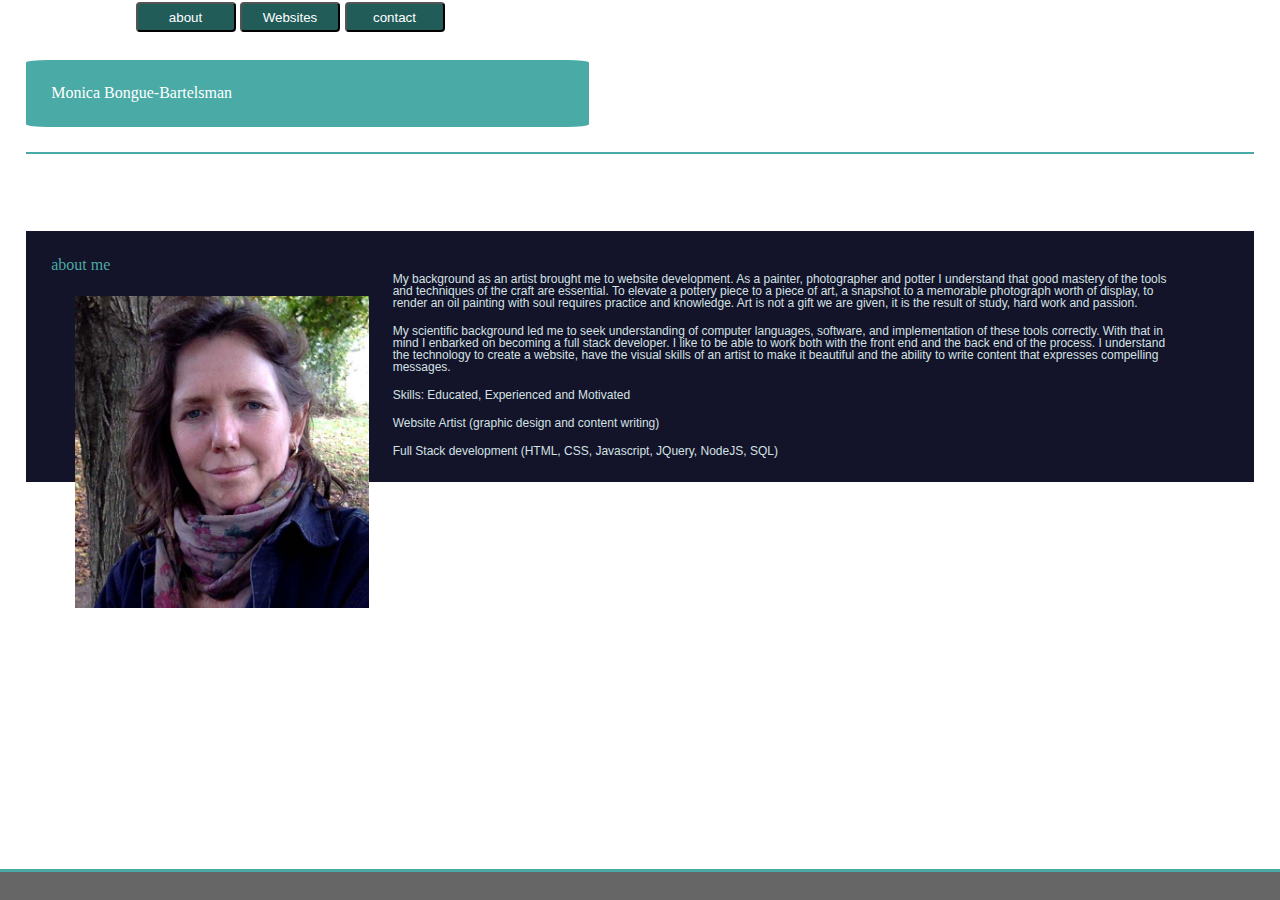
==== index.html @ 9a9e8c47 "portfolio updated with new bootstrap styling" ====
<!doctype html>
<html lang="en-us">

<head>
    <meta charset="UTF-8">
    <title>WebsitePortfolio</title>
    <link rel="stylesheet" href="assets/css/resetCSS.css">
    <link rel="stylesheet" href="assets/css/style.css">

</head>


<body>

    <nav class="navbar">
        <button s>
            <a href="index.html">about</a>
        </button>

        <button>
            <a href="digitalPortfolio.html">Websites</a>
        </button>

        <button>
            <a href="contact.html">contact</a>
        </button>


    </nav>


    <header>
        <h1>Monica Bongue-Bartelsman</h1>
    </header>

    <main>
        <div class="decoration">
        </div>

        <section class="aboutMe" class="container">
            <h2>about me</h2>

            <img class="Monica" src="assets/images/portfolioPhoto.jpg" alt="Monica Bongue">

            <p>My background as an artist brought me to website development. As a painter, photographer and potter I
                understand that good mastery of the tools and techniques of the craft are essential. To elevate a
                pottery piece to a piece of art, a snapshot to a memorable photograph worth of display, to render an oil
                painting with soul requires practice and knowledge. Art is not a gift we are given, it is the result of
                study, hard work and passion.
            </p>
            <br>
            <p>My scientific background led me to seek understanding of computer languages, software, and
                implementation of these tools correctly. With that in mind I enbarked on becoming a full stack
                developer. I like to be able to work both with the front end and the
                back end of the process. I understand the technology to create a website, have the visual skills of an
                artist to make it beautiful and the ability to write content that expresses compelling messages.
            </p>
            <br>
            <p> Skills: Educated, Experienced and Motivated</p>
            <br>
            <p> Website Artist (graphic design and content writing)</p>
            <br>
            <p> Full Stack development (HTML, CSS, Javascript, JQuery, NodeJS, SQL)
            </p>

        </section>

    </main>
    <div class="footer">
        <p></p>
    </div>

</body>







</html>
---- assets/css/resetCSS.css ----
/* http://meyerweb.com/eric/tools/css/reset/ 
   v2.0 | 20110126
   License: none (public domain)
*/

html,
body,
div,
span,
applet,
object,
iframe,
h1,
h2,
h3,
h4,
h5,
h6,
p,
blockquote,
pre,
a,
abbr,
acronym,
address,
big,
cite,
code,
del,
dfn,
em,
img,
ins,
kbd,
q,
s,
samp,
small,
strike,
strong,
sub,
sup,
tt,
var,
b,
u,
i,
center,
dl,
dt,
dd,
ol,
ul,
li,
fieldset,
form,
label,
legend,
table,
caption,
tbody,
tfoot,
thead,
tr,
th,
td,
article,
aside,
canvas,
details,
embed,
figure,
figcaption,
footer,
header,
hgroup,
menu,
nav,
output,
ruby,
section,
summary,
time,
mark,
audio,
video {
    margin: 0;
    padding: 0;
    border: 0;
    font-size: 100%;
    font: inherit;
    vertical-align: baseline;
}

/* HTML5 display-role reset for older browsers */
article,
aside,
details,
figcaption,
figure,
footer,
header,
hgroup,
menu,
nav,
section {
    display: block;
}

body {
    line-height: 1;
}

ol,
ul {
    list-style: none;
}

blockquote,
q {
    quotes: none;
}

blockquote:before,
blockquote:after,
q:before,
q:after {
    content: '';
    content: none;
}

table {
    border-collapse: collapse;
    border-spacing: 0;
}
---- assets/css/style.css ----
body {

    width: 100%;
    /* background-color: rgb(170, 138, 138); */
    background-image: url("../images/iceOnWindow.jpg");
    background-repeat: no-repeat;
    background-image: cover;
    background-position: center;
}

/* url("../images/questionmarks.jpg"); */
header {
    /*float: left;*/
    background-color: #4aaaa5;
    border-radius: 4%;
    width: 40%;
    padding: 2%;
    margin: 2%;
}

.navbar {
    /* float: right; */
    text-align: center;
    padding: 2px;
    text-decoration: none;
    font-size: 18px;
    line-height: 25px;
}

nav {
    /* float: right; */
    width: 45%;
}

.decoration {
    height: 5%;
    border-top: 2px solid #4aaaa5;
    padding: 2%;
    margin: 2%;
    width: 92%;
}

a {
    text-decoration: none;
    font-family: Arial, Helvetica, sans-serif;
    color: white;
}

button {
    height: 30px;
    width: 100px;
    border-radius: 4px;
    background-color: #225c59;
    color: white;
}

button:hover {
    border-radius: 4px;
    background-color: rgb(3, 63, 63);
    color: white;
    border: 2px solid black;
}

h1,
h4 {
    color: white;
    font-family: Georgia, 'Times New Roman', Times, serif
}

h2 {
    color: #4aaaa5;
}

section {
    /* float: left;*/
    background-color: rgb(19, 19, 41);
    padding: 2%;
    margin: 2%;
    width: 92%;
}

.gallery {
    /* float: left;*/
    padding: 2%;
    margin: 2%;
    width: 42%
}

.Monica {
    float: left;
    padding: 1%;
    margin: 1%;
    width: 25%
}

.tall {
    clear: both;
    float: left;
    padding: 2%;
    margin: 2%;
    width: 42%
}

/* .container {
    position: relative;
    display: inline-block;
    width: 46%;
    height: 46% */
/* } */

.text-block {
    width: 100%;
    height: 10%: position: absolute;
    bottom: 2%;
    right: 25%;
    background-color: rgb(3, 63, 63);
    padding-left: 2%;
    padding-right: 2%;
    text-align: center;
}

input {
    display: block;
    align-self: center;
    width: 50%;
    padding: 2%;
    margin: 2%;
}

.teal {
    background-color: #1b5754;
    color: white;
    border: solid 4%;
    border-radius: 16%;
    font-size: 24px;
}

p {
    font-size: 12px;
    font-family: Arial, Helvetica, sans-serif;
    width: 96%;
    color: rgb(211, 226, 228);
}

.footer {
    clear: both;
    position: fixed;
    left: 0;
    bottom: 0;
    width: 100%;
    background-color: #666666;
    height: 20px;
    padding: 4px;
    border-top: solid 3px #4aaaa5
}
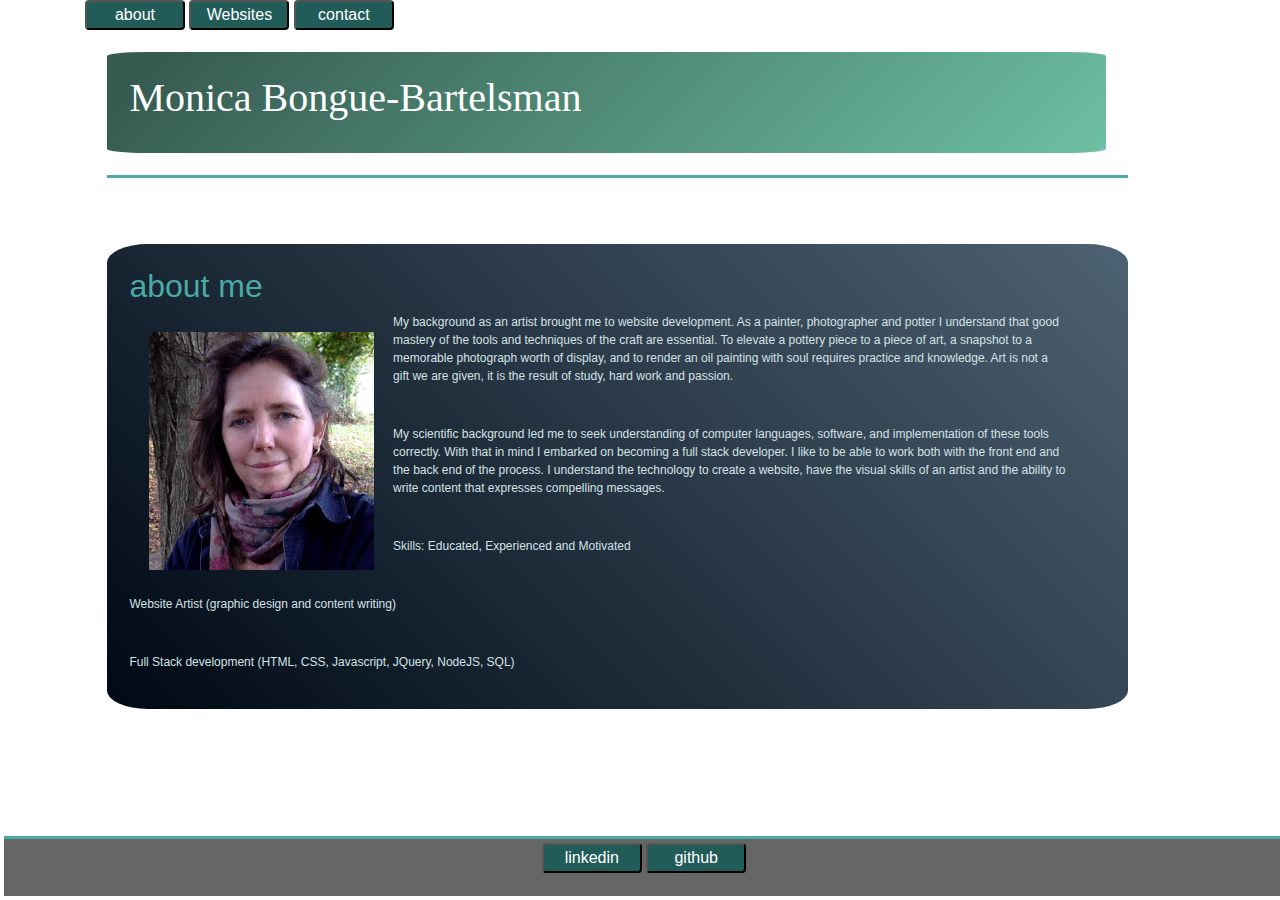
==== commit 4d31d594: "updated websites, styling" ====
--- a/index.html
+++ b/index.html
@@ -3,17 +3,19 @@
 
 <head>
     <meta charset="UTF-8">
-    <title>WebsitePortfolio</title>
+    <title>Website Portfolio</title>
     <link rel="stylesheet" href="assets/css/resetCSS.css">
+    <link rel="stylesheet" href="https://stackpath.bootstrapcdn.com/bootstrap/4.4.1/css/bootstrap.min.css"
+        integrity="sha384-Vkoo8x4CGsO3+Hhxv8T/Q5PaXtkKtu6ug5TOeNV6gBiFeWPGFN9MuhOf23Q9Ifjh" crossorigin="anonymous">
     <link rel="stylesheet" href="assets/css/style.css">
 
 </head>
 
 
-<body>
+<body class="container">
 
-    <nav class="navbar">
-        <button s>
+    <nav>
+        <button>
             <a href="index.html">about</a>
         </button>
 
@@ -24,8 +26,6 @@
         <button>
             <a href="contact.html">contact</a>
         </button>
-
-
     </nav>
 
 
@@ -44,16 +44,17 @@
 
             <p>My background as an artist brought me to website development. As a painter, photographer and potter I
                 understand that good mastery of the tools and techniques of the craft are essential. To elevate a
-                pottery piece to a piece of art, a snapshot to a memorable photograph worth of display, to render an oil
+                pottery piece to a piece of art, a snapshot to a memorable photograph worth of display, and to render an
+                oil
                 painting with soul requires practice and knowledge. Art is not a gift we are given, it is the result of
                 study, hard work and passion.
             </p>
             <br>
             <p>My scientific background led me to seek understanding of computer languages, software, and
-                implementation of these tools correctly. With that in mind I enbarked on becoming a full stack
+                implementation of these tools correctly. With that in mind I embarked on becoming a full stack
                 developer. I like to be able to work both with the front end and the
                 back end of the process. I understand the technology to create a website, have the visual skills of an
-                artist to make it beautiful and the ability to write content that expresses compelling messages.
+                artist and the ability to write content that expresses compelling messages.
             </p>
             <br>
             <p> Skills: Educated, Experienced and Motivated</p>
@@ -67,11 +68,27 @@
 
     </main>
     <div class="footer">
-        <p></p>
+        <button class="myButton">
+            <a href="https://www.linkedin.com/in/alicia-bongue-bartelsman-09471832/">linkedin</a>
+        </button>
+
+        <button class="myButton">
+            <a href="https://github.com/Artierra">github</a>
+        </button>
     </div>
 
 </body>
 
+<script src="https://code.jquery.com/jquery-3.3.1.slim.min.js"
+    integrity="sha384-q8i/X+965DzO0rT7abK41JStQIAqVgRVzpbzo5smXKp4YfRvH+8abtTE1Pi6jizo" crossorigin="anonymous">
+</script>
+<script src="https://cdnjs.cloudflare.com/ajax/libs/popper.js/1.14.7/umd/popper.min.js"
+    integrity="sha384-UO2eT0CpHqdSJQ6hJty5KVphtPhzWj9WO1clHTMGa3JDZwrnQq4sF86dIHNDz0W1" crossorigin="anonymous">
+</script>
+<script src="https://stackpath.bootstrapcdn.com/bootstrap/4.3.1/js/bootstrap.min.js"
+    integrity="sha384-JjSmVgyd0p3pXB1rRibZUAYoIIy6OrQ6VrjIEaFf/nJGzIxFDsf4x0xIM+B07jRM" crossorigin="anonymous">
+</script>
+<script src="//code.jquery.com/jquery-1.10.2.js"></script>
 
 
 
--- a/assets/css/style.css
+++ b/assets/css/style.css
@@ -13,28 +13,41 @@
     /*float: left;*/
     background-color: #4aaaa5;
     border-radius: 4%;
-    width: 40%;
+    width: 90%;
     padding: 2%;
     margin: 2%;
+    /* Permalink - use to edit and share this gradient: https://colorzilla.com/gradient-editor/#365b51+5,6dbfa1+99,7cbcb8+99 */
+    background: #365b51;
+    /* Old browsers */
+    background: -moz-linear-gradient(-45deg, #365b51 5%, #6dbfa1 99%, #7cbcb8 99%);
+    /* FF3.6-15 */
+    background: -webkit-linear-gradient(-45deg, #365b51 5%, #6dbfa1 99%, #7cbcb8 99%);
+    /* Chrome10-25,Safari5.1-6 */
+    background: linear-gradient(135deg, #365b51 5%, #6dbfa1 99%, #7cbcb8 99%);
+    /* W3C, IE10+, FF16+, Chrome26+, Opera12+, Safari7+ */
+    filter: progid:DXImageTransform.Microsoft.gradient(startColorstr='#365b51', endColorstr='#7cbcb8', GradientType=1);
+    /* IE6-9 fallback on horizontal gradient */
+
 }
 
+/* 
 .navbar {
-    /* float: right; */
+
     text-align: center;
     padding: 2px;
     text-decoration: none;
     font-size: 18px;
     line-height: 25px;
-}
+} */
 
 nav {
-    /* float: right; */
-    width: 45%;
+
+    width: 90%;
 }
 
 .decoration {
     height: 5%;
-    border-top: 2px solid #4aaaa5;
+    border-top: 3px solid #4aaaa5;
     padding: 2%;
     margin: 2%;
     width: 92%;
@@ -72,15 +85,26 @@
 }
 
 section {
-    /* float: left;*/
+
     background-color: rgb(19, 19, 41);
+    /* Permalink - use to edit and share this gradient: https://colorzilla.com/gradient-editor/#18447c+2,99dbdd+100,a2c8e5+100 */
+    background: #18447c;
+    /* Old browsers */
+    background: -moz-linear-gradient(45deg, #010a16 2%, #a2c8e5 100%);
+    /* FF3.6-15 */
+    background: -webkit-linear-gradient(45deg, #010a16 2%, #4d6272 100%);
+    /* Chrome10-25,Safari5.1-6 */
+    background: linear-gradient(45deg, #010a16 2%, #4d6272 100%);
+    /* W3C, IE10+, FF16+, Chrome26+, Opera12+, Safari7+ */
+    filter: progid:DXImageTransform.Microsoft.gradient(startColorstr='#18447c', endColorstr='#a2c8e5', GradientType=1);
+    /* IE6-9 fallback on horizontal gradient */
+    border-radius: 4%;
     padding: 2%;
     margin: 2%;
     width: 92%;
 }
 
 .gallery {
-    /* float: left;*/
     padding: 2%;
     margin: 2%;
     width: 42%
@@ -101,16 +125,11 @@
     width: 42%
 }
 
-/* .container {
-    position: relative;
-    display: inline-block;
-    width: 46%;
-    height: 46% */
-/* } */
 
 .text-block {
     width: 100%;
-    height: 10%: position: absolute;
+    height: 10%;
+
     bottom: 2%;
     right: 25%;
     background-color: rgb(3, 63, 63);
@@ -149,7 +168,30 @@
     bottom: 0;
     width: 100%;
     background-color: #666666;
-    height: 20px;
+    height: 60px;
     padding: 4px;
-    border-top: solid 3px #4aaaa5
+    margin: 4px;
+    border-top: solid 3px #4aaaa5;
+    text-align: center;
+
+}
+
+#linkedin {
+    padding-left: 30px;
+    background-image: url('../images/linkedinLogo.jpg');
+    height: 30px;
+    line-height: 30px;
+}
+
+#github {
+    padding-left: 40px;
+    background-image: url('../images/githubLogo2.png');
+    height: 40px;
+    line-height: 40px;
+}
+
+.websitelinks {
+    padding: 4%;
+    margin: 4%;
+    border: 4%
 }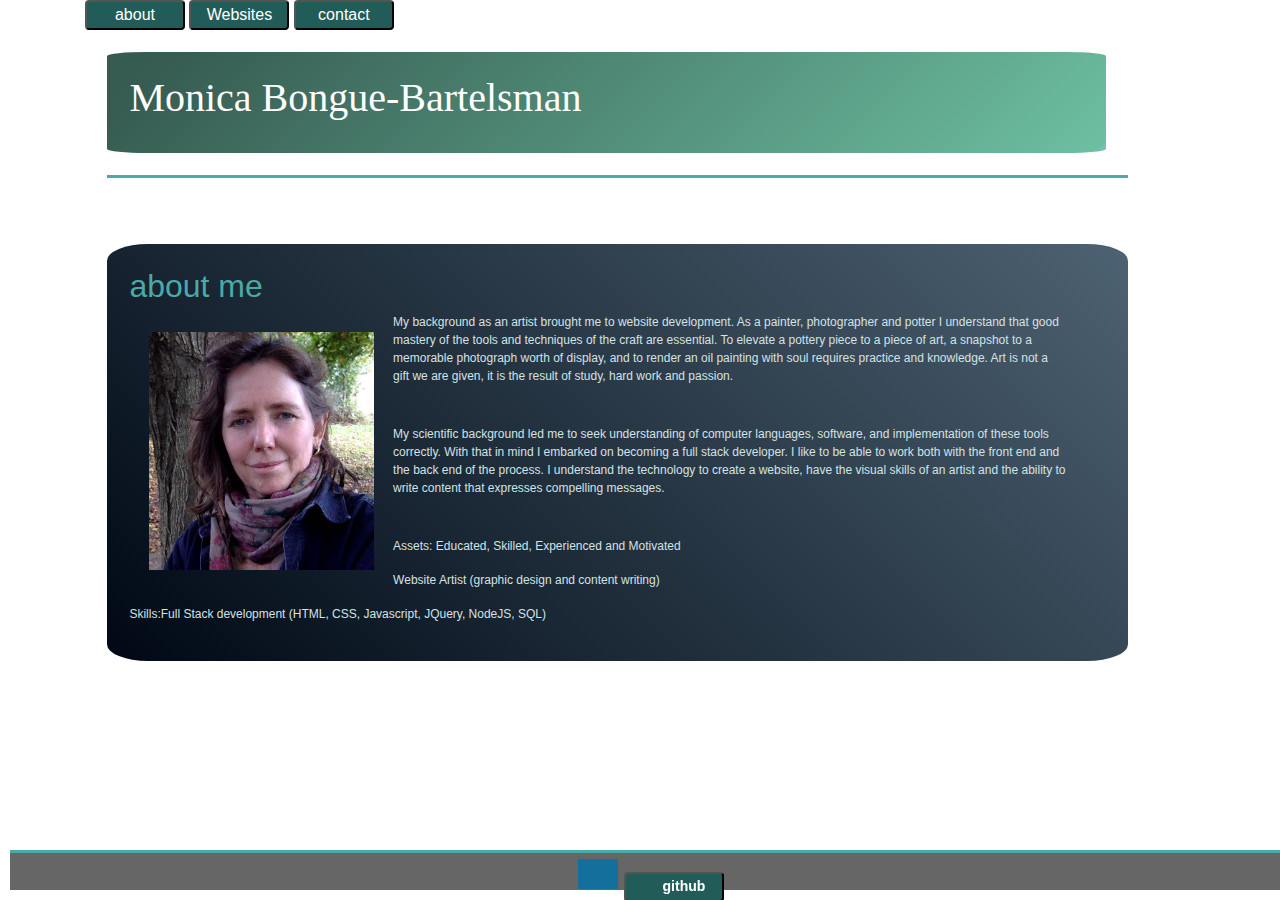
==== commit b7c5f344: "added new website link" ====
--- a/index.html
+++ b/index.html
@@ -57,25 +57,33 @@
                 artist and the ability to write content that expresses compelling messages.
             </p>
             <br>
-            <p> Skills: Educated, Experienced and Motivated</p>
-            <br>
+            <p>Assets: Educated, Skilled, Experienced and Motivated</p>
+
             <p> Website Artist (graphic design and content writing)</p>
-            <br>
-            <p> Full Stack development (HTML, CSS, Javascript, JQuery, NodeJS, SQL)
+
+            <p> Skills:Full Stack development (HTML, CSS, Javascript, JQuery, NodeJS, SQL)
+
             </p>
 
         </section>
 
     </main>
     <div class="footer">
-        <button class="myButton">
-            <a href="https://www.linkedin.com/in/alicia-bongue-bartelsman-09471832/">linkedin</a>
-        </button>
+        <div class="entry-social">
 
-        <button class="myButton">
-            <a href="https://github.com/Artierra">github</a>
-        </button>
-    </div>
+            <a href="https://www.linkedin.com/" target="_blank" class="linkedin"></a>
+
+
+
+            <div class="myButton linkedin">
+                <a href="https://www.linkedin.com/in/alicia-bongue-bartelsman-09471832/" target="-blank"></a>
+            </div>
+
+            <button class="myButton">
+                <a href="https://github.com/Artierra" target="-blank"><span class="fab fa-github"></span>github</a>
+            </button>
+        </div>
+
 
 </body>
 
@@ -95,4 +103,22 @@
 
 
 
-</html>+</html>
+
+<!-- <div class="linkedin">
+    <a href="https://www.linkedin.com/" target="_blank">linkedin</a>
+</div> -->
+
+<!-- <div class="card">
+    <div class="card-body d-flex flex-column myCard">
+        <img class="img-thumbnail img-fluid" src="./assets/images/hospice.jpg" alt="">
+
+        <h6 class="card-text">For 40 years, Hospice of the Western Reserve has provided palliative and
+            end-of-lifecare, caregiver support, and bereavement services throughout Northern Ohio.
+        </h6>
+        <a href="https://www.hospicewr.org/" class="myButton3 align-self-end mt-auto" target="_blank">Explore
+            now!</a>
+
+
+    </div>
+</div> -->--- a/assets/css/style.css
+++ b/assets/css/style.css
@@ -168,30 +168,98 @@
     bottom: 0;
     width: 100%;
     background-color: #666666;
-    height: 60px;
+    height: 40px;
     padding: 4px;
-    margin: 4px;
+    margin: 10px;
     border-top: solid 3px #4aaaa5;
     text-align: center;
 
 }
 
+/* 
 #linkedin {
     padding-left: 30px;
     background-image: url('../images/linkedinLogo.jpg');
     height: 30px;
     line-height: 30px;
-}
+} */
 
 #github {
     padding-left: 40px;
-    background-image: url('../images/githubLogo2.png');
+    background-image: url("../images/github-logo.png");
     height: 40px;
     line-height: 40px;
 }
 
-.websitelinks {
+/* .websitelinks {
     padding: 4%;
     margin: 4%;
     border: 4%
+} */
+
+.entry-social {
+    margin-bottom: 20px;
+    color: rgb(126, 126, 126);
+    display: block;
+    font-family: 'Open Sans', Tahoma, Verdana, Arial, sans-serif, Faruma, Faseyha;
+    font-size: 14px;
+    font-weight: normal;
+    height: auto;
+    line-height: 23.799999237060547px;
+    margin-bottom: 20px;
+    width: 100%;
+    width: 100%;
+    float: left;
+    border: solid 0px #aaa;
+    text-align: center;
+}
+
+.entry-social div {
+    display: block;
+    /* width: 138px; */
+    margin: 2px;
+    display: inline-block;
+    /* vertical-align: middle; */
+}
+
+.entry-social a {
+    text-decoration: none;
+    display: block;
+    padding-left: 20px;
+    color: #FFFFFF !important;
+    font-weight: bold;
+    transition: background-color .3s;
+}
+
+
+.entry-social .linkedin a {
+    padding: 7px 10px 7px 32px;
+    background: #136F9B url('https://4.bp.blogspot.com/-yuEMxhpIXPc/UeDltjBGR1I/AAAAAAAAAr4/kgidavlGbY8/s1600/linkedin14.png') no-repeat 10px center;
+    padding-left: 30px;
+    /* background-image: url('../images/linkedinLogo.jpg'); */
+    height: 30px;
+    line-height: 30px;
+}
+
+
+.entry-social .linkedin a:hover {
+    background-color: rgb(15, 89, 125);
+}
+
+/* .entry-social .github a {
+    padding: 7px 10px 7px 32px;
+    background: #136F9B url('https://4.bp.blogspot.com/-yuEMxhpIXPc/UeDltjBGR1I/AAAAAAAAAr4/kgidavlGbY8/s1600/linkedin14.png') no-repeat 10px center;
+    padding-left: 30px;
+    /* background-image: url('../images/linkedinLogo.jpg'); */
+height: 30px;
+line-height: 30px;
+}
+
+
+.entry-social .github a:hover {
+    background-color: rgb(15, 89, 125);
+}
+
+.bg-default{
+    background-color:#225c59:
 }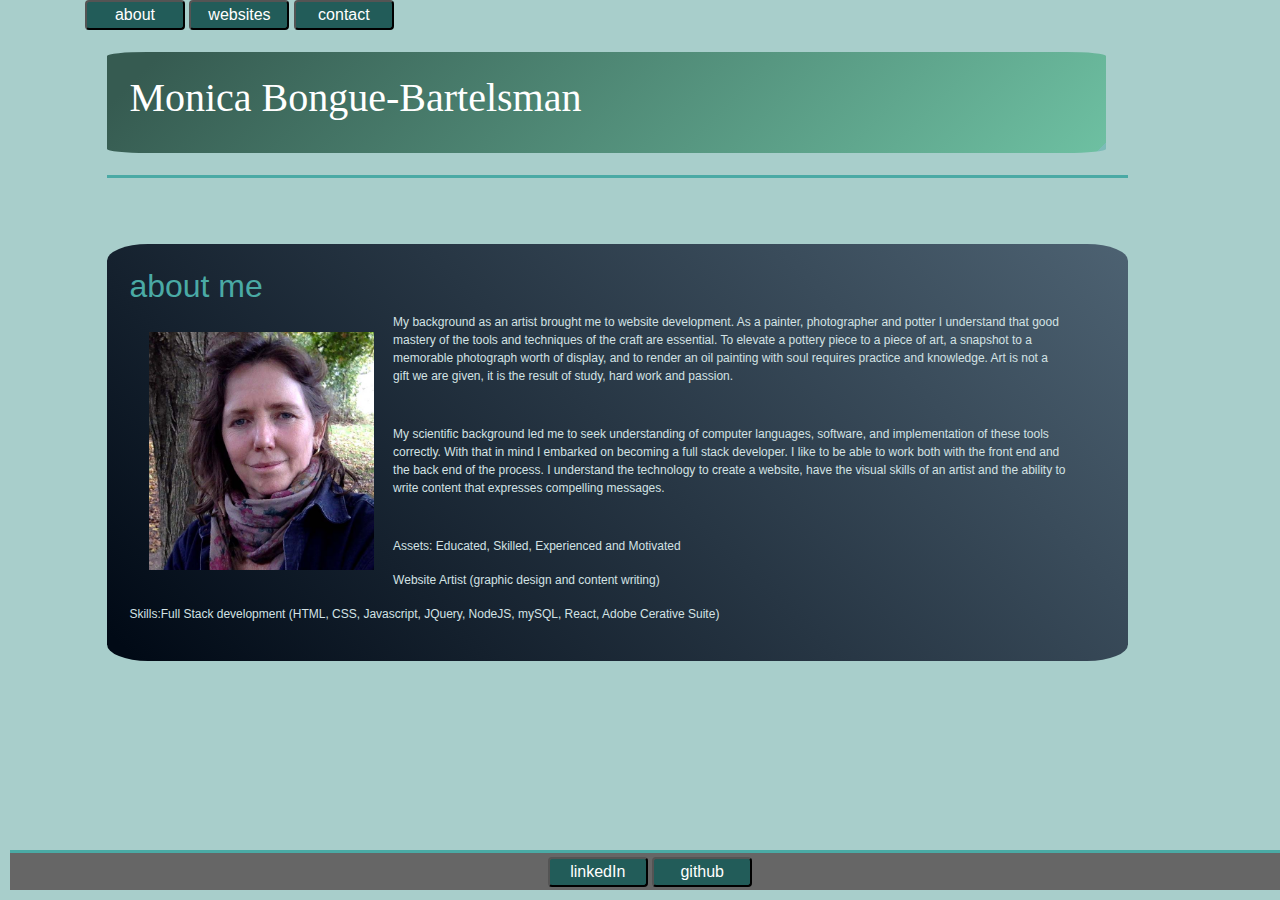
==== commit 23032a31: "resizing images in portfolio" ====
--- a/index.html
+++ b/index.html
@@ -20,7 +20,7 @@
         </button>
 
         <button>
-            <a href="digitalPortfolio.html">Websites</a>
+            <a href="digitalPortfolio.html">websites</a>
         </button>
 
         <button>
@@ -61,7 +61,8 @@
 
             <p> Website Artist (graphic design and content writing)</p>
 
-            <p> Skills:Full Stack development (HTML, CSS, Javascript, JQuery, NodeJS, SQL)
+            <p> Skills:Full Stack development (HTML, CSS, Javascript, JQuery, NodeJS, mySQL, React, Adobe Cerative
+                Suite)
 
             </p>
 
@@ -69,33 +70,29 @@
 
     </main>
     <div class="footer">
-        <div class="entry-social">
 
-            <a href="https://www.linkedin.com/" target="_blank" class="linkedin"></a>
-
-
-
-            <div class="myButton linkedin">
-                <a href="https://www.linkedin.com/in/alicia-bongue-bartelsman-09471832/" target="-blank"></a>
-            </div>
-
-            <button class="myButton">
-                <a href="https://github.com/Artierra" target="-blank"><span class="fab fa-github"></span>github</a>
-            </button>
-        </div>
+        <button>
+            <a href="https://www.linkedin.com/in/alicia-bongue-bartelsman-09471832/" target="-blank">linkedIn</a>
+        </button>
+        <!-- img class="button"
+                    src="assets/images/linkedinLogo.jpg"> -->
+        <button>
+            <a href="https://github.com/Artierra" target="-blank"><span class="fab fa-github"></span>github</a>
+        </button>
+    </div>
 
 
 </body>
 
 <script src="https://code.jquery.com/jquery-3.3.1.slim.min.js"
     integrity="sha384-q8i/X+965DzO0rT7abK41JStQIAqVgRVzpbzo5smXKp4YfRvH+8abtTE1Pi6jizo" crossorigin="anonymous">
-</script>
+    </script>
 <script src="https://cdnjs.cloudflare.com/ajax/libs/popper.js/1.14.7/umd/popper.min.js"
     integrity="sha384-UO2eT0CpHqdSJQ6hJty5KVphtPhzWj9WO1clHTMGa3JDZwrnQq4sF86dIHNDz0W1" crossorigin="anonymous">
-</script>
+    </script>
 <script src="https://stackpath.bootstrapcdn.com/bootstrap/4.3.1/js/bootstrap.min.js"
     integrity="sha384-JjSmVgyd0p3pXB1rRibZUAYoIIy6OrQ6VrjIEaFf/nJGzIxFDsf4x0xIM+B07jRM" crossorigin="anonymous">
-</script>
+    </script>
 <script src="//code.jquery.com/jquery-1.10.2.js"></script>
 
 
--- a/assets/css/style.css
+++ b/assets/css/style.css
@@ -1,8 +1,8 @@
 body {
 
     width: 100%;
-    /* background-color: rgb(170, 138, 138); */
-    background-image: url("../images/iceOnWindow.jpg");
+    background-color: rgb(168, 206, 203);
+    /* background-image: url("../images/iceOnWindow.jpg"); */
     background-repeat: no-repeat;
     background-image: cover;
     background-position: center;
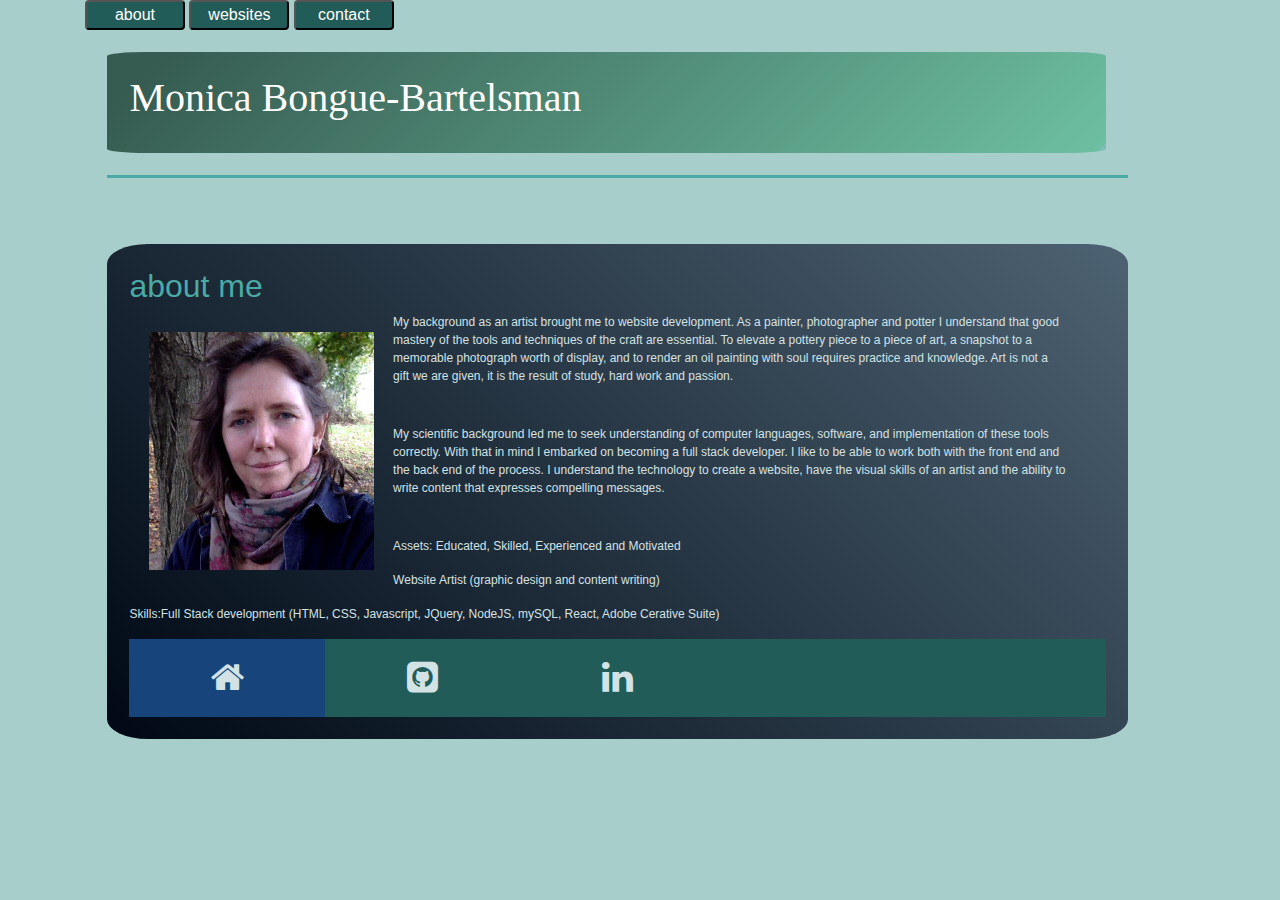
==== commit 2130d8a1: "removed footer, added icon bar and social media icons" ====
--- a/index.html
+++ b/index.html
@@ -7,8 +7,8 @@
     <link rel="stylesheet" href="assets/css/resetCSS.css">
     <link rel="stylesheet" href="https://stackpath.bootstrapcdn.com/bootstrap/4.4.1/css/bootstrap.min.css"
         integrity="sha384-Vkoo8x4CGsO3+Hhxv8T/Q5PaXtkKtu6ug5TOeNV6gBiFeWPGFN9MuhOf23Q9Ifjh" crossorigin="anonymous">
+    <link rel="stylesheet" href="https://cdnjs.cloudflare.com/ajax/libs/font-awesome/4.7.0/css/font-awesome.min.css">
     <link rel="stylesheet" href="assets/css/style.css">
-
 </head>
 
 
@@ -33,52 +33,48 @@
         <h1>Monica Bongue-Bartelsman</h1>
     </header>
 
-    <main>
-        <div class="decoration">
+
+    <div class="decoration">
+    </div>
+
+    <section class="aboutMe" class="container">
+        <h2>about me</h2>
+
+        <img class="Monica" src="assets/images/portfolioPhoto.jpg" alt="Monica Bongue">
+
+        <p>My background as an artist brought me to website development. As a painter, photographer and potter I
+            understand that good mastery of the tools and techniques of the craft are essential. To elevate a
+            pottery piece to a piece of art, a snapshot to a memorable photograph worth of display, and to render an
+            oil
+            painting with soul requires practice and knowledge. Art is not a gift we are given, it is the result of
+            study, hard work and passion.
+        </p>
+        <br>
+        <p>My scientific background led me to seek understanding of computer languages, software, and
+            implementation of these tools correctly. With that in mind I embarked on becoming a full stack
+            developer. I like to be able to work both with the front end and the
+            back end of the process. I understand the technology to create a website, have the visual skills of an
+            artist and the ability to write content that expresses compelling messages.
+        </p>
+        <br>
+        <p>Assets: Educated, Skilled, Experienced and Motivated</p>
+
+        <p> Website Artist (graphic design and content writing)</p>
+
+        <p> Skills:Full Stack development (HTML, CSS, Javascript, JQuery, NodeJS, mySQL, React, Adobe Cerative
+            Suite)
+
+        </p>
+        <div class="icon-bar">
+            <a class="active" href="index.html"><i class="fa fa-home" target="_blank"></i></a>
+            <a href="https://github.com/Artierra"><i class="fa fa-github-square target=" _blank></i></a>
+            <a href="https://www.linkedin.com/in/alicia-bongue-bartelsman-09471832/" target="_blank"><i
+                    class="fa fa-linkedin"></i></a>
+
         </div>
+    </section>
 
-        <section class="aboutMe" class="container">
-            <h2>about me</h2>
 
-            <img class="Monica" src="assets/images/portfolioPhoto.jpg" alt="Monica Bongue">
-
-            <p>My background as an artist brought me to website development. As a painter, photographer and potter I
-                understand that good mastery of the tools and techniques of the craft are essential. To elevate a
-                pottery piece to a piece of art, a snapshot to a memorable photograph worth of display, and to render an
-                oil
-                painting with soul requires practice and knowledge. Art is not a gift we are given, it is the result of
-                study, hard work and passion.
-            </p>
-            <br>
-            <p>My scientific background led me to seek understanding of computer languages, software, and
-                implementation of these tools correctly. With that in mind I embarked on becoming a full stack
-                developer. I like to be able to work both with the front end and the
-                back end of the process. I understand the technology to create a website, have the visual skills of an
-                artist and the ability to write content that expresses compelling messages.
-            </p>
-            <br>
-            <p>Assets: Educated, Skilled, Experienced and Motivated</p>
-
-            <p> Website Artist (graphic design and content writing)</p>
-
-            <p> Skills:Full Stack development (HTML, CSS, Javascript, JQuery, NodeJS, mySQL, React, Adobe Cerative
-                Suite)
-
-            </p>
-
-        </section>
-
-    </main>
-    <div class="footer">
-
-        <button>
-            <a href="https://www.linkedin.com/in/alicia-bongue-bartelsman-09471832/" target="-blank">linkedIn</a>
-        </button>
-        <!-- img class="button"
-                    src="assets/images/linkedinLogo.jpg"> -->
-        <button>
-            <a href="https://github.com/Artierra" target="-blank"><span class="fab fa-github"></span>github</a>
-        </button>
     </div>
 
 
--- a/assets/css/style.css
+++ b/assets/css/style.css
@@ -262,4 +262,36 @@
 
 .bg-default{
     background-color:#225c59:
+}
+.icon-bar {
+  width: 1005;
+  background-color: #225c59; 
+  overflow: auto;
+}
+
+/* 
+.icon-bar a {
+  display: block;
+  text-align: center;
+  padding: 16px;
+  transition: all 0.3s ease;
+  color: #d3e2e4;
+  font-size: 36px;
+} */
+.icon-bar a {
+  float: left;
+  width: 20%;
+  text-align: center;
+  padding: 12px 0;
+  transition: all 0.3s ease;
+  color: #d3e2e4;
+  font-size: 36px;
+}
+
+.icon-bar a:hover {
+  background-color:#a8cecb;
+}
+
+.active {
+  background-color: #18447c;
 }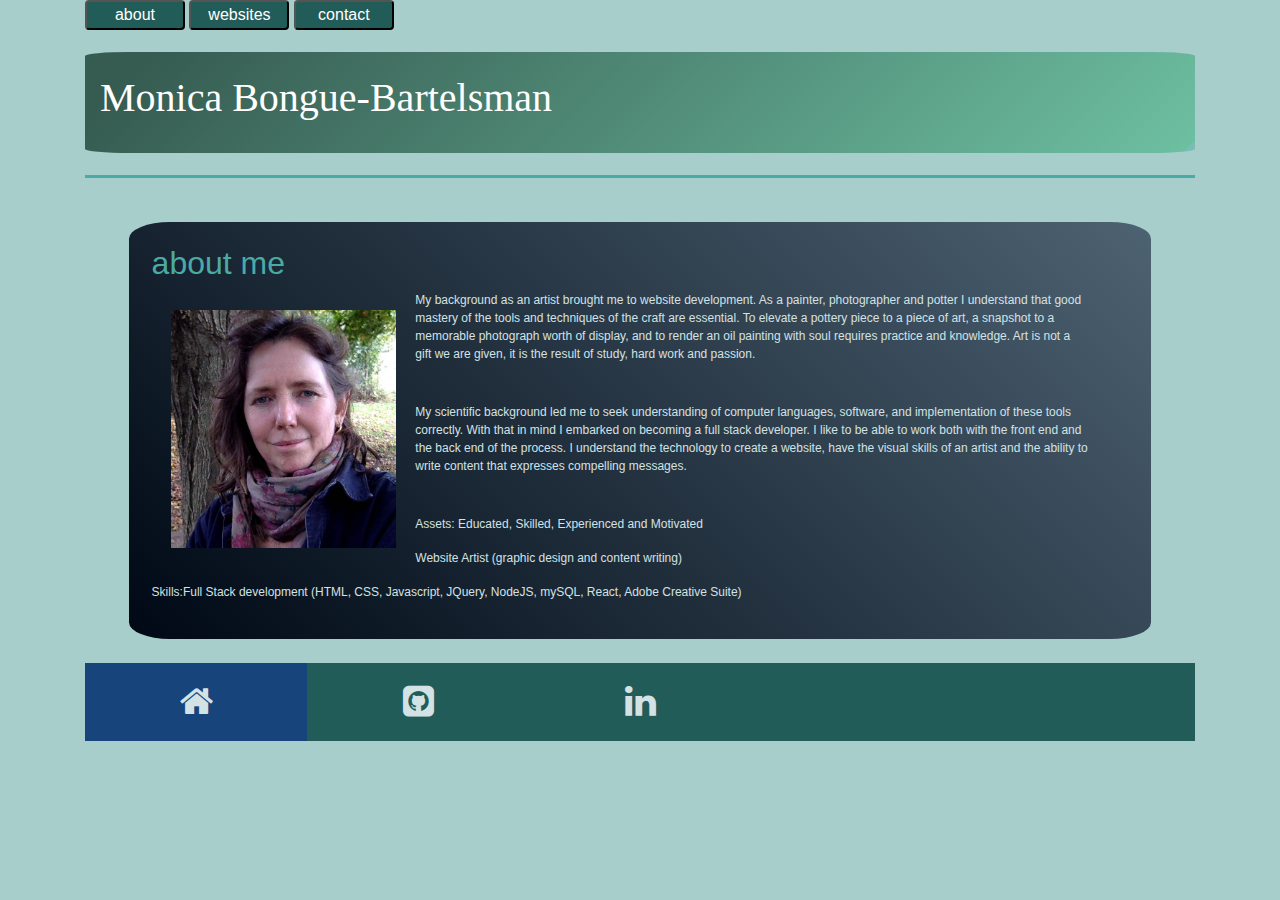
==== commit 44224bdc: "icon bar edits" ====
--- a/index.html
+++ b/index.html
@@ -29,12 +29,12 @@
     </nav>
 
 
-    <header>
+    <header class="container">
         <h1>Monica Bongue-Bartelsman</h1>
     </header>
 
 
-    <div class="decoration">
+    <div class="decoration container">
     </div>
 
     <section class="aboutMe" class="container">
@@ -61,19 +61,20 @@
 
         <p> Website Artist (graphic design and content writing)</p>
 
-        <p> Skills:Full Stack development (HTML, CSS, Javascript, JQuery, NodeJS, mySQL, React, Adobe Cerative
+        <p> Skills:Full Stack development (HTML, CSS, Javascript, JQuery, NodeJS, mySQL, React, Adobe Creative
             Suite)
 
         </p>
-        <div class="icon-bar">
-            <a class="active" href="index.html"><i class="fa fa-home" target="_blank"></i></a>
-            <a href="https://github.com/Artierra"><i class="fa fa-github-square target=" _blank></i></a>
-            <a href="https://www.linkedin.com/in/alicia-bongue-bartelsman-09471832/" target="_blank"><i
-                    class="fa fa-linkedin"></i></a>
 
-        </div>
     </section>
+    <br>
+    <div class="icon-bar">
+        <a class="active" href="index.html"><i class="fa fa-home" target="_blank"></i></a>
+        <a href="https://github.com/Artierra"><i class="fa fa-github-square target=" _blank></i></a>
+        <a href="https://www.linkedin.com/in/alicia-bongue-bartelsman-09471832/" target="_blank"><i
+                class="fa fa-linkedin"></i></a>
 
+    </div>
 
     </div>
 
--- a/assets/css/style.css
+++ b/assets/css/style.css
@@ -42,15 +42,18 @@
 
 nav {
 
-    width: 90%;
+    width: 100%;
+}
+header{
+     width: 100%;
 }
 
 .decoration {
     height: 5%;
     border-top: 3px solid #4aaaa5;
     padding: 2%;
-    margin: 2%;
-    width: 92%;
+    margin: auto;
+    width: 100%;
 }
 
 a {
@@ -100,7 +103,7 @@
     /* IE6-9 fallback on horizontal gradient */
     border-radius: 4%;
     padding: 2%;
-    margin: 2%;
+    margin: auto;
     width: 92%;
 }
 
@@ -129,13 +132,13 @@
 .text-block {
     width: 100%;
     height: 10%;
-
     bottom: 2%;
     right: 25%;
     background-color: rgb(3, 63, 63);
     padding-left: 2%;
     padding-right: 2%;
     text-align: center;
+    border-radius:4%;
 }
 
 input {
@@ -144,6 +147,7 @@
     width: 50%;
     padding: 2%;
     margin: 2%;
+   
 }
 
 .teal {
@@ -161,7 +165,7 @@
     color: rgb(211, 226, 228);
 }
 
-.footer {
+/* .footer {
     clear: both;
     position: fixed;
     left: 0;
@@ -174,7 +178,7 @@
     border-top: solid 3px #4aaaa5;
     text-align: center;
 
-}
+} */
 
 /* 
 #linkedin {
@@ -183,13 +187,13 @@
     height: 30px;
     line-height: 30px;
 } */
-
+/* 
 #github {
     padding-left: 40px;
     background-image: url("../images/github-logo.png");
     height: 40px;
     line-height: 40px;
-}
+} */
 
 /* .websitelinks {
     padding: 4%;
@@ -197,7 +201,7 @@
     border: 4%
 } */
 
-.entry-social {
+/* .entry-social {
     margin-bottom: 20px;
     color: rgb(126, 126, 126);
     display: block;
@@ -217,11 +221,11 @@
 .entry-social div {
     display: block;
     /* width: 138px; */
-    margin: 2px;
-    display: inline-block;
+    /* margin: 2px;
+    display: inline-block; */
     /* vertical-align: middle; */
-}
-
+/* } */
+/* 
 .entry-social a {
     text-decoration: none;
     display: block;
@@ -232,52 +236,21 @@
 }
 
 
-.entry-social .linkedin a {
-    padding: 7px 10px 7px 32px;
-    background: #136F9B url('https://4.bp.blogspot.com/-yuEMxhpIXPc/UeDltjBGR1I/AAAAAAAAAr4/kgidavlGbY8/s1600/linkedin14.png') no-repeat 10px center;
-    padding-left: 30px;
-    /* background-image: url('../images/linkedinLogo.jpg'); */
-    height: 30px;
-    line-height: 30px;
-}
-
-
-.entry-social .linkedin a:hover {
-    background-color: rgb(15, 89, 125);
-}
-
-/* .entry-social .github a {
-    padding: 7px 10px 7px 32px;
-    background: #136F9B url('https://4.bp.blogspot.com/-yuEMxhpIXPc/UeDltjBGR1I/AAAAAAAAAr4/kgidavlGbY8/s1600/linkedin14.png') no-repeat 10px center;
-    padding-left: 30px;
-    /* background-image: url('../images/linkedinLogo.jpg'); */
-height: 30px;
-line-height: 30px;
-}
-
-
 .entry-social .github a:hover {
     background-color: rgb(15, 89, 125);
-}
+} */ 
 
 .bg-default{
-    background-color:#225c59:
+    background-color:#225c59;
 }
 .icon-bar {
   width: 1005;
   background-color: #225c59; 
   overflow: auto;
-}
-
-/* 
-.icon-bar a {
-  display: block;
-  text-align: center;
-  padding: 16px;
-  transition: all 0.3s ease;
-  color: #d3e2e4;
-  font-size: 36px;
-} */
+  
+}
+
+
 .icon-bar a {
   float: left;
   width: 20%;
@@ -286,6 +259,7 @@
   transition: all 0.3s ease;
   color: #d3e2e4;
   font-size: 36px;
+ 
 }
 
 .icon-bar a:hover {
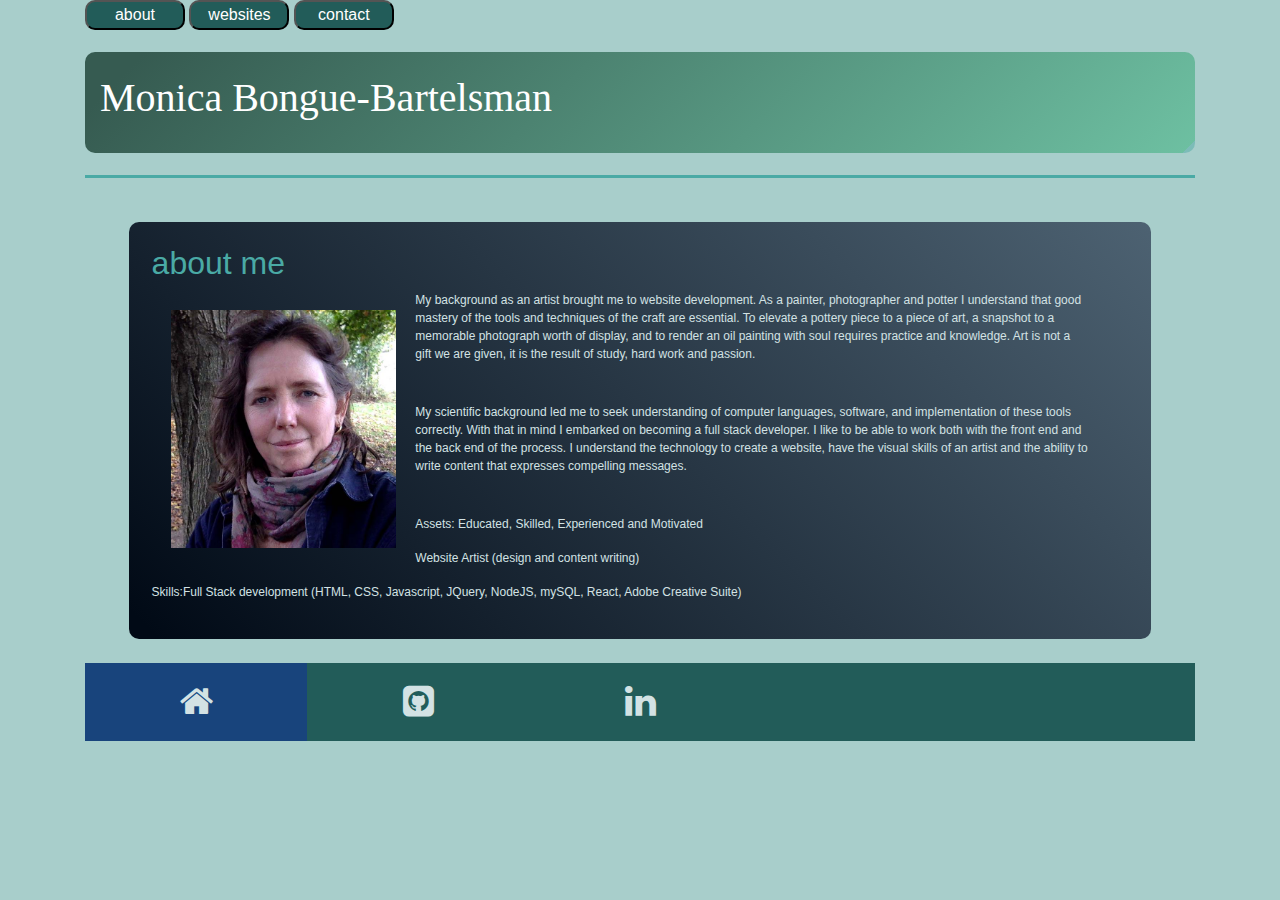
==== commit 68f2a1a1: "minor details" ====
--- a/index.html
+++ b/index.html
@@ -59,7 +59,7 @@
         <br>
         <p>Assets: Educated, Skilled, Experienced and Motivated</p>
 
-        <p> Website Artist (graphic design and content writing)</p>
+        <p> Website Artist (design and content writing)</p>
 
         <p> Skills:Full Stack development (HTML, CSS, Javascript, JQuery, NodeJS, mySQL, React, Adobe Creative
             Suite)
--- a/assets/css/style.css
+++ b/assets/css/style.css
@@ -30,22 +30,12 @@
 
 }
 
-/* 
-.navbar {
-
-    text-align: center;
-    padding: 2px;
-    text-decoration: none;
-    font-size: 18px;
-    line-height: 25px;
-} */
-
 nav {
-
     width: 100%;
 }
 header{
      width: 100%;
+     border-radius: 10px;
 }
 
 .decoration {
@@ -65,7 +55,7 @@
 button {
     height: 30px;
     width: 100px;
-    border-radius: 4px;
+    border-radius: 10px;
     background-color: #225c59;
     color: white;
 }
@@ -101,31 +91,19 @@
     /* W3C, IE10+, FF16+, Chrome26+, Opera12+, Safari7+ */
     filter: progid:DXImageTransform.Microsoft.gradient(startColorstr='#18447c', endColorstr='#a2c8e5', GradientType=1);
     /* IE6-9 fallback on horizontal gradient */
-    border-radius: 4%;
+    border-radius: 10px;
     padding: 2%;
     margin: auto;
     width: 92%;
 }
 
-.gallery {
-    padding: 2%;
-    margin: 2%;
-    width: 42%
-}
+
 
 .Monica {
     float: left;
     padding: 1%;
     margin: 1%;
     width: 25%
-}
-
-.tall {
-    clear: both;
-    float: left;
-    padding: 2%;
-    margin: 2%;
-    width: 42%
 }
 
 
@@ -138,7 +116,7 @@
     padding-left: 2%;
     padding-right: 2%;
     text-align: center;
-    border-radius:4%;
+    /* border-radius:4%; */
 }
 
 input {
@@ -154,7 +132,7 @@
     background-color: #1b5754;
     color: white;
     border: solid 4%;
-    border-radius: 16%;
+    border-radius: 10px;
     font-size: 24px;
 }
 
@@ -165,80 +143,6 @@
     color: rgb(211, 226, 228);
 }
 
-/* .footer {
-    clear: both;
-    position: fixed;
-    left: 0;
-    bottom: 0;
-    width: 100%;
-    background-color: #666666;
-    height: 40px;
-    padding: 4px;
-    margin: 10px;
-    border-top: solid 3px #4aaaa5;
-    text-align: center;
-
-} */
-
-/* 
-#linkedin {
-    padding-left: 30px;
-    background-image: url('../images/linkedinLogo.jpg');
-    height: 30px;
-    line-height: 30px;
-} */
-/* 
-#github {
-    padding-left: 40px;
-    background-image: url("../images/github-logo.png");
-    height: 40px;
-    line-height: 40px;
-} */
-
-/* .websitelinks {
-    padding: 4%;
-    margin: 4%;
-    border: 4%
-} */
-
-/* .entry-social {
-    margin-bottom: 20px;
-    color: rgb(126, 126, 126);
-    display: block;
-    font-family: 'Open Sans', Tahoma, Verdana, Arial, sans-serif, Faruma, Faseyha;
-    font-size: 14px;
-    font-weight: normal;
-    height: auto;
-    line-height: 23.799999237060547px;
-    margin-bottom: 20px;
-    width: 100%;
-    width: 100%;
-    float: left;
-    border: solid 0px #aaa;
-    text-align: center;
-}
-
-.entry-social div {
-    display: block;
-    /* width: 138px; */
-    /* margin: 2px;
-    display: inline-block; */
-    /* vertical-align: middle; */
-/* } */
-/* 
-.entry-social a {
-    text-decoration: none;
-    display: block;
-    padding-left: 20px;
-    color: #FFFFFF !important;
-    font-weight: bold;
-    transition: background-color .3s;
-}
-
-
-.entry-social .github a:hover {
-    background-color: rgb(15, 89, 125);
-} */ 
 
 .bg-default{
     background-color:#225c59;
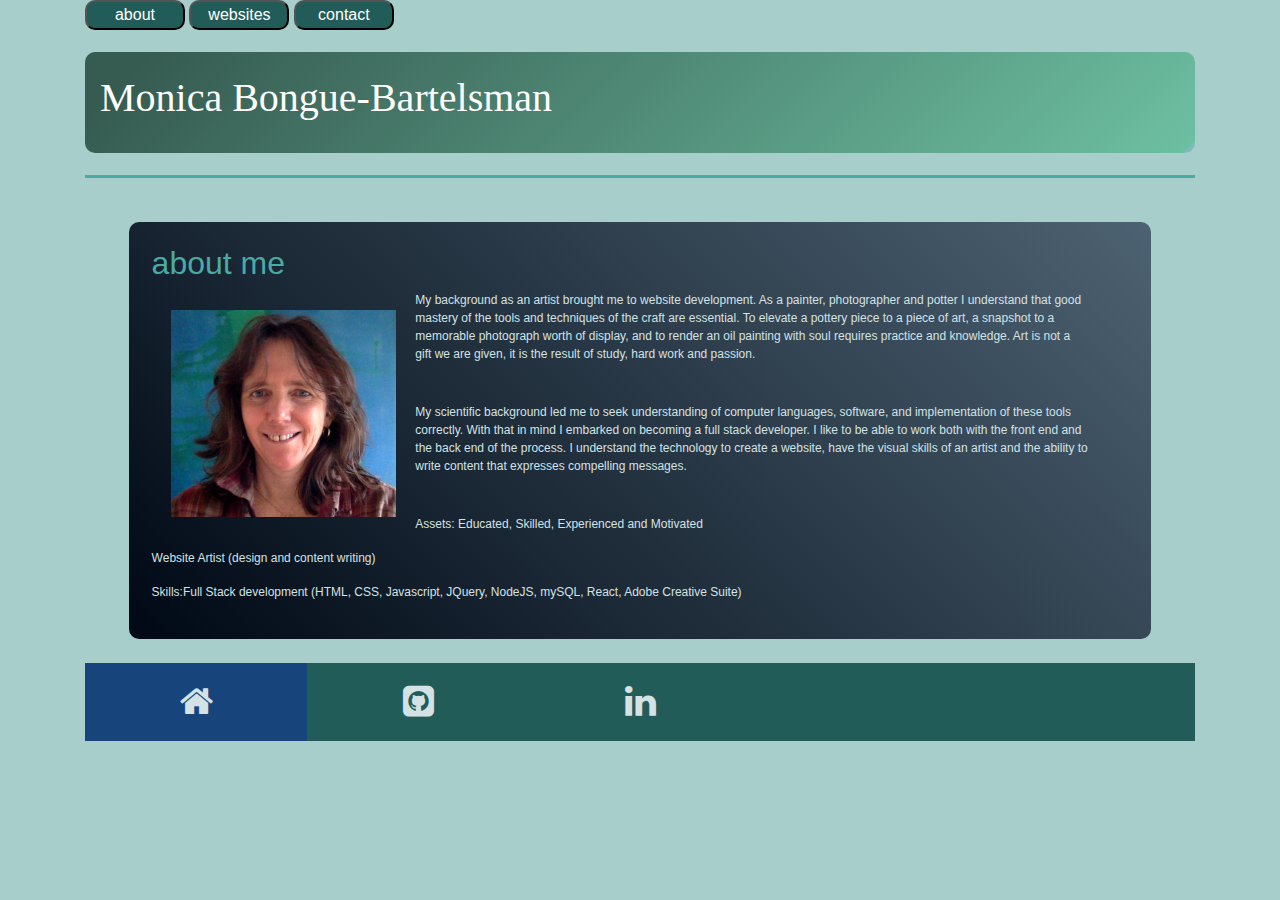
==== commit 97274228: "changed profile picture" ====
--- a/index.html
+++ b/index.html
@@ -40,7 +40,7 @@
     <section class="aboutMe" class="container">
         <h2>about me</h2>
 
-        <img class="Monica" src="assets/images/portfolioPhoto.jpg" alt="Monica Bongue">
+        <img class="Monica" src="assets/images/MonicaProfilePic.jpg" alt="Monica Bongue">
 
         <p>My background as an artist brought me to website development. As a painter, photographer and potter I
             understand that good mastery of the tools and techniques of the craft are essential. To elevate a
@@ -97,22 +97,4 @@
 
 
 
-</html>
-
-<!-- <div class="linkedin">
-    <a href="https://www.linkedin.com/" target="_blank">linkedin</a>
-</div> -->
-
-<!-- <div class="card">
-    <div class="card-body d-flex flex-column myCard">
-        <img class="img-thumbnail img-fluid" src="./assets/images/hospice.jpg" alt="">
-
-        <h6 class="card-text">For 40 years, Hospice of the Western Reserve has provided palliative and
-            end-of-lifecare, caregiver support, and bereavement services throughout Northern Ohio.
-        </h6>
-        <a href="https://www.hospicewr.org/" class="myButton3 align-self-end mt-auto" target="_blank">Explore
-            now!</a>
-
-
-    </div>
-</div> -->+</html>